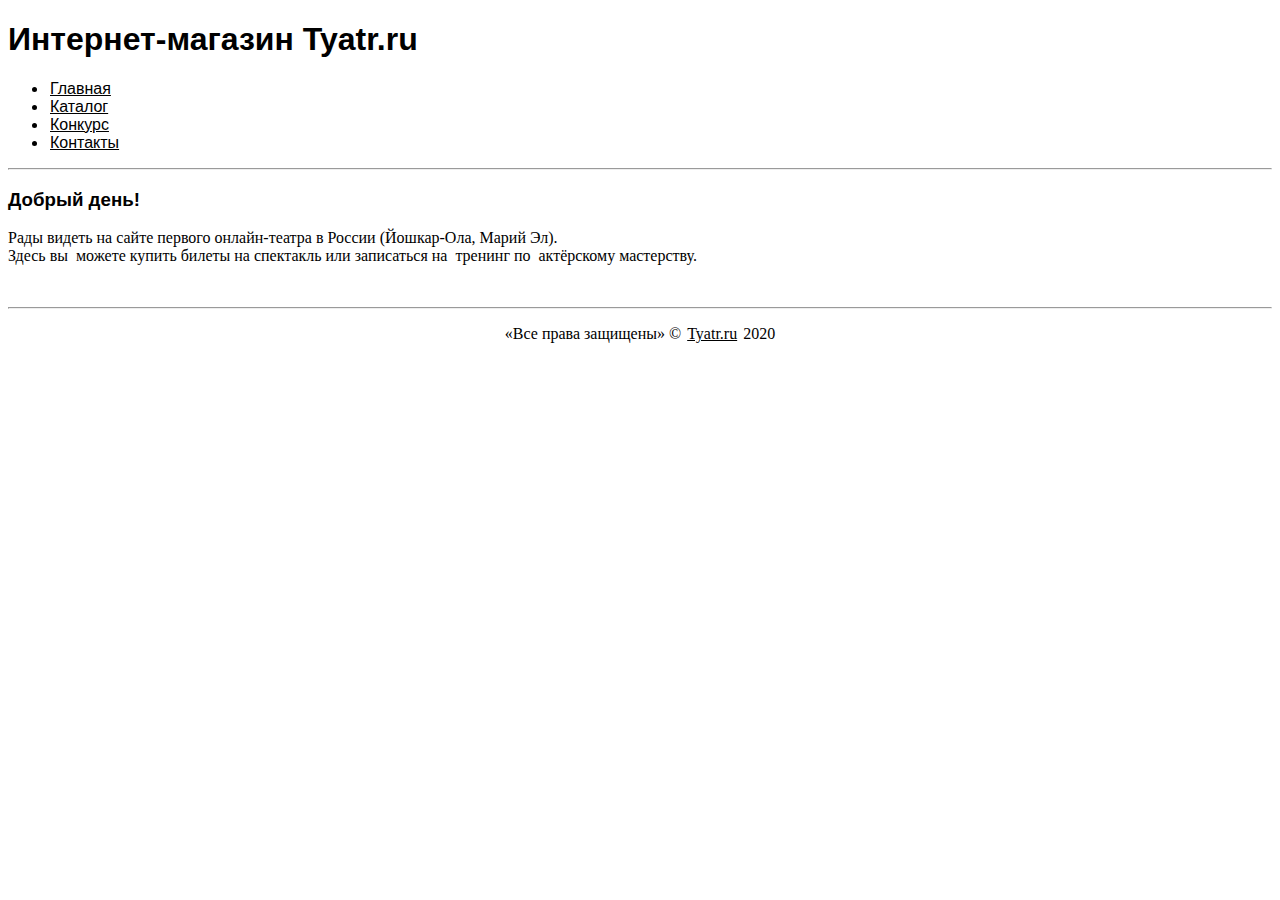
==== index.html @ 6d0c95f7 "Update index.html" ====
<!DOCTYPE html>
<html lang="ru">

<head>
	<meta charset="UTF-8">
	<title>Главная страница</title>
	<link rel="stylesheet" href="style.css"> </head>

<body>
	<h1>Интернет-магазин Tyatr.ru</h1>
	<ul class="menu">
		<li><a href="index.html">Главная</a></li>
		<li><a href="catalog.html">Каталог</a></li>
		<li><a href="konkurs.html">Конкурс</a></li>
		<li><a href="contacts.html">Контакты</a></li>
	</ul>
	<hr>
	<h3>
	<script language="JavaScript">
var h=(new Date()).getHours();
if (h > 23 || h <7) document.write('Привет Сова!') ;
if (h > 6 && h < 12) document.write('Доброе утро!)'); 
if (h > 11 && h < 19) document.write('Добрый день!'); 
if (h > 18 && h < 24) document. write('Добрый вечер!'); 
</script>
</h3>
	<p> Рады видеть на&nbsp;сайте первого онлайн-театра в&nbsp;России (Йошкар-Ола, Марий Эл).
		<br>Здесь вы&nbsp; можете купить билеты на спектакль или записаться на&nbsp; тренинг по&nbsp; актёрскому мастерству.</p>
	<br>
	<hr>
	<center>
		<p>«Все права защищены» &copy; <a href="https://tyatr.ru/" target="_blank">Tyatr.ru</a> 2020 </p>
		<!-- ctrl +shft L выравнивание -->
	</center>
</body>

</html>
---- style.css ----
h3 {
	font-family: sans-serif;
}

h1 {
	font-family: sans-serif;
}

ul {
	font-family: sans-serif;
}

form {
	font-family: sans-serif;
}

a {
	color: #000000;
	/* Цвет обычной ссылки */
	padding: 2px;
	/* Поля вокруг текста */
}

a:visited {
	color: #000000;
	/* Цвет посещенной ссылки */
}

a:hover {
	text-decoration: none;
	/* Убираем подчеркивание */
	color: #fff;
	/* Цвет ссылки при наведении на нее курсора мыши */
	background: #87CEFA;
	/* Цвет фона */
}

.pic {
text-align: right; /* Выравнивания картинки по направо */ 
}
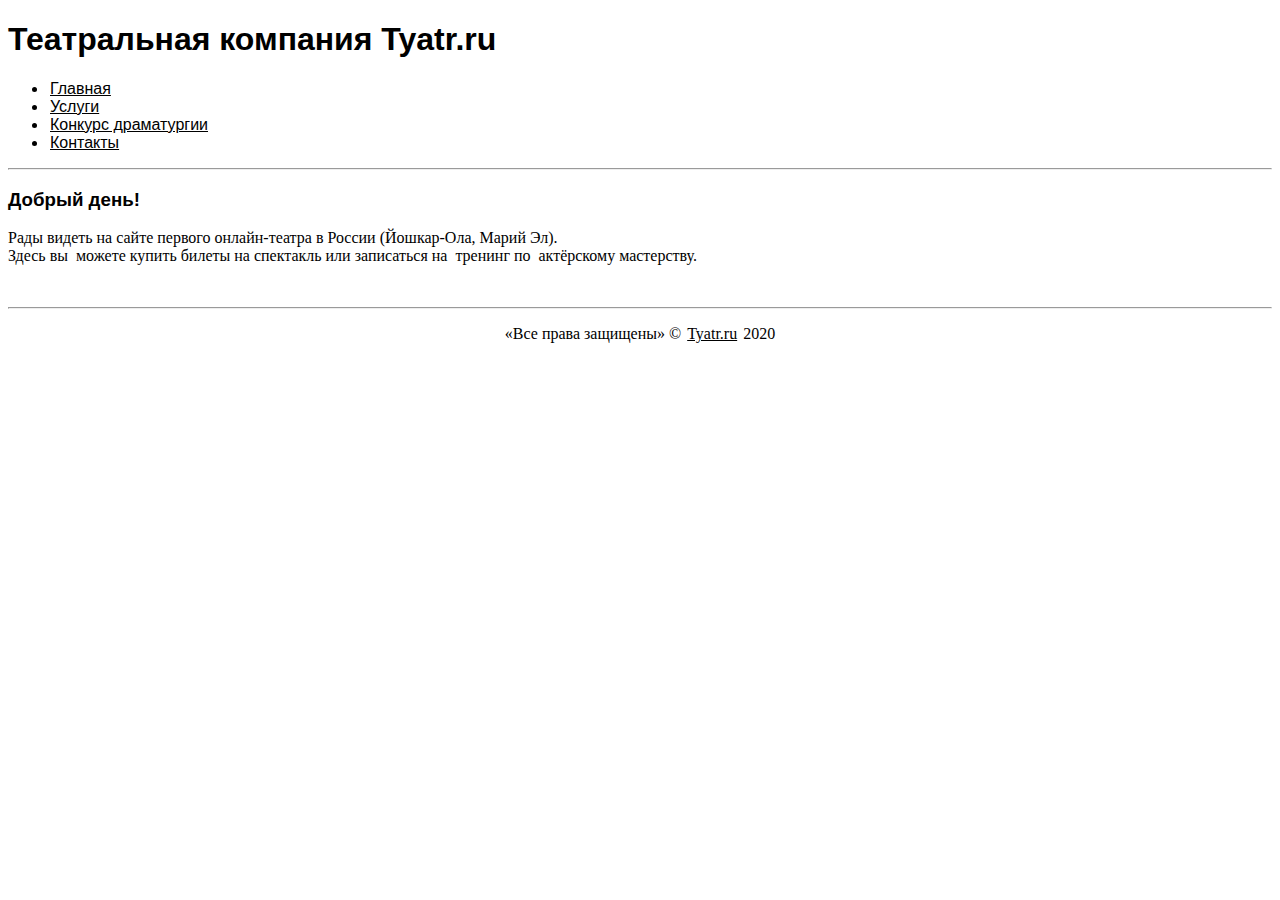
==== commit e383d355: "Update index.html" ====
--- a/index.html
+++ b/index.html
@@ -7,11 +7,11 @@
 	<link rel="stylesheet" href="style.css"> </head>
 
 <body>
-	<h1>Интернет-магазин Tyatr.ru</h1>
+	<h1>Театральная компания Tyatr.ru</h1>
 	<ul class="menu">
 		<li><a href="index.html">Главная</a></li>
-		<li><a href="catalog.html">Каталог</a></li>
-		<li><a href="konkurs.html">Конкурс</a></li>
+		<li><a href="catalog.html">Услуги</a></li>
+		<li><a href="konkurs.html">Конкурс драматургии</a></li>
 		<li><a href="contacts.html">Контакты</a></li>
 	</ul>
 	<hr>
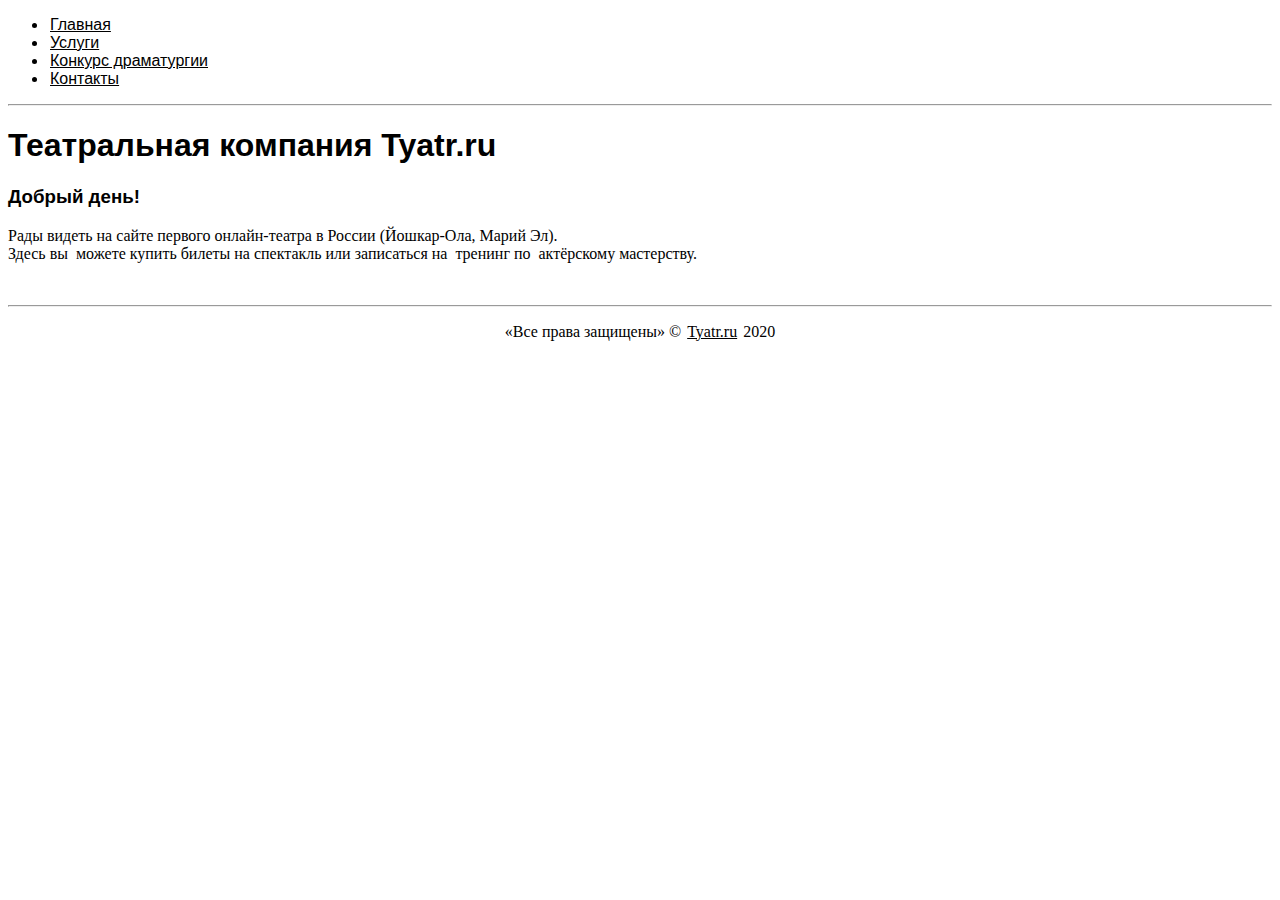
==== commit 22223f0f: "Update index.html" ====
--- a/index.html
+++ b/index.html
@@ -7,7 +7,7 @@
 	<link rel="stylesheet" href="style.css"> </head>
 
 <body>
-	<h1>Театральная компания Tyatr.ru</h1>
+	
 	<ul class="menu">
 		<li><a href="index.html">Главная</a></li>
 		<li><a href="catalog.html">Услуги</a></li>
@@ -15,6 +15,7 @@
 		<li><a href="contacts.html">Контакты</a></li>
 	</ul>
 	<hr>
+	<h1>Театральная компания Tyatr.ru</h1>
 	<h3>
 	<script language="JavaScript">
 var h=(new Date()).getHours();
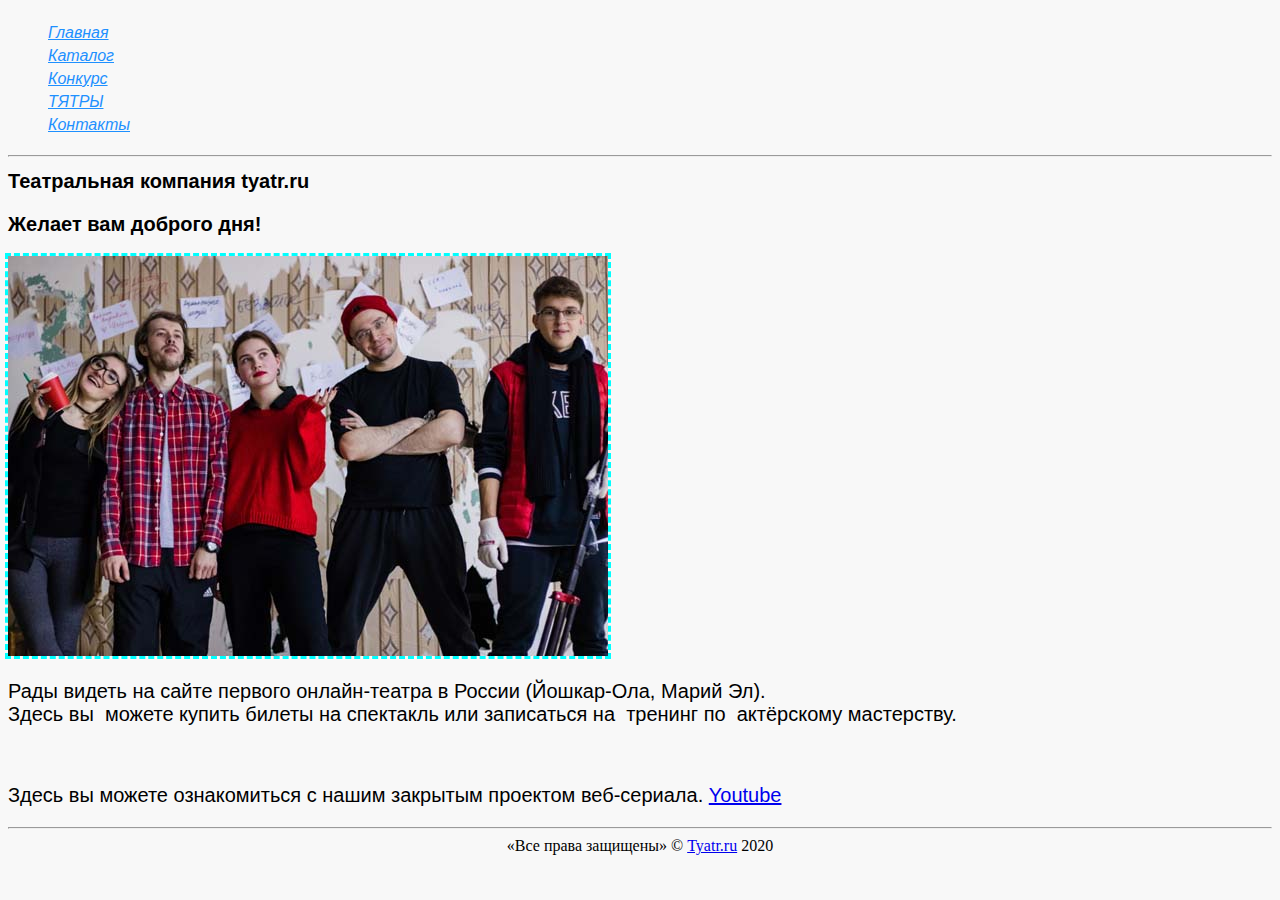
==== commit 83be22cd: "Add files via upload" ====
--- a/index.html
+++ b/index.html
@@ -7,32 +7,34 @@
 	<link rel="stylesheet" href="style.css"> </head>
 
 <body>
-	
 	<ul class="menu">
 		<li><a href="index.html">Главная</a></li>
-		<li><a href="catalog.html">Услуги</a></li>
-		<li><a href="konkurs.html">Конкурс драматургии</a></li>
-		<li><a href="contacts.html">Контакты</a></li>
+		<li><a href="menu/catalog.html">Каталог</a></li>
+		<li><a href="menu/konkurs.html">Конкурс</a></li>
+		<li><a href="menu/tyatr.html">ТЯТРЫ</a></li>
+		<li><a href="menu/contacts.html">Контакты</a></li>
 	</ul>
 	<hr>
-	<h1>Театральная компания Tyatr.ru</h1>
+	<h1>Театральная компания tyatr.ru</h1>
 	<h3>
 	<script language="JavaScript">
 var h=(new Date()).getHours();
-if (h > 23 || h <7) document.write('Привет Сова!') ;
-if (h > 6 && h < 12) document.write('Доброе утро!)'); 
-if (h > 11 && h < 19) document.write('Добрый день!'); 
-if (h > 18 && h < 24) document. write('Добрый вечер!'); 
+if (h > 23 || h <7) document.write('Желает вам спать по ночам:)') ;
+if (h > 6 && h < 12) document.write('Желает вам доброго утра!'); 
+if (h > 11 && h < 19) document.write('Желает вам доброго дня!'); 
+if (h > 18 && h < 24) document. write('Желает вам доброго вечера)'); 
 </script>
 </h3>
+<img src="img/teleteatr.jpg" alt="group_photo">
 	<p> Рады видеть на&nbsp;сайте первого онлайн-театра в&nbsp;России (Йошкар-Ола, Марий Эл).
 		<br>Здесь вы&nbsp; можете купить билеты на спектакль или записаться на&nbsp; тренинг по&nbsp; актёрскому мастерству.</p>
 	<br>
+	<p>Здесь вы можете ознакомиться с нашим закрытым проектом веб-сериала.
+	<a href="https://youtu.be/Q9XJE9i4Tss">Youtube</a></p>
 	<hr>
-	<center>
-		<p>«Все права защищены» &copy; <a href="https://tyatr.ru/" target="_blank">Tyatr.ru</a> 2020 </p>
+	<center> «Все права защищены» &copy; <a href="https://tyatr.ru/" target="_blank">Tyatr.ru</a> 2020
 		<!-- ctrl +shft L выравнивание -->
 	</center>
 </body>
 
-</html>
+</html>--- a/style.css
+++ b/style.css
@@ -1,40 +1,81 @@
-h3 {
-	font-family: sans-serif;
+body {
+	background-color: #f8f8f8;
 }
 
-h1 {
-	font-family: sans-serif;
+.menu {
+	list-style-type: none;
 }
 
+.menu a {
+	color: dodgerblue;
+	font-size: 16px;
+	font-style: italic;
+}
+
+a:focus {
+	background-color: darkblue;
+}
+
+p,
+h3,
+h1,
 ul {
 	font-family: sans-serif;
+	font-size: 20px;
 }
 
-form {
-	font-family: sans-serif;
+.heading {
+	color: #000;
+	font-size: 18px;
+	font-weight: 400;
+	background-color: #eaeaea;
 }
 
-a {
-	color: #000000;
-	/* Цвет обычной ссылки */
-	padding: 2px;
-	/* Поля вокруг текста */
+.shortd {
+	color: #707070;
+	font-size: 14px;
+	font-style: italic;
+	line-height: 16px;
 }
 
-a:visited {
-	color: #000000;
-	/* Цвет посещенной ссылки */
+.list {
+	color: #484343;
+	font-size: 16px;
+	font-weight: 400;
+	line-height: 24px;
+	text-align: left;
+}
+.list_style {
+	list-style-image: url(img/snk.png);
+	font-size: 13px;
+	font-weight: 500;
+	line-height: 30px;
 }
 
-a:hover {
-	text-decoration: none;
-	/* Убираем подчеркивание */
-	color: #fff;
-	/* Цвет ссылки при наведении на нее курсора мыши */
-	background: #87CEFA;
-	/* Цвет фона */
+.list_style_2 {
+	list-style-image: url(img/faq_list5_2.png);
+	font-size: 13px;
+	font-weight: 400;
+	text-align: left;
+	line-height: 30px;
 }
 
-.pic {
-text-align: right; /* Выравнивания картинки по направо */ 
+input[type="text"] {
+	font-size: 16px;
+	font-family: cursive;
+	width: 200px;
+	color: burlywood;
+	height: 20px;
+}
+
+input[type="tel"] {
+	font-size: 14px;
+	color: burlywood;
+	width: 100px;
+	height: 20px;
+}
+
+img[alt] {
+	outline-style:dashed;
+	outline-color: aqua;
 }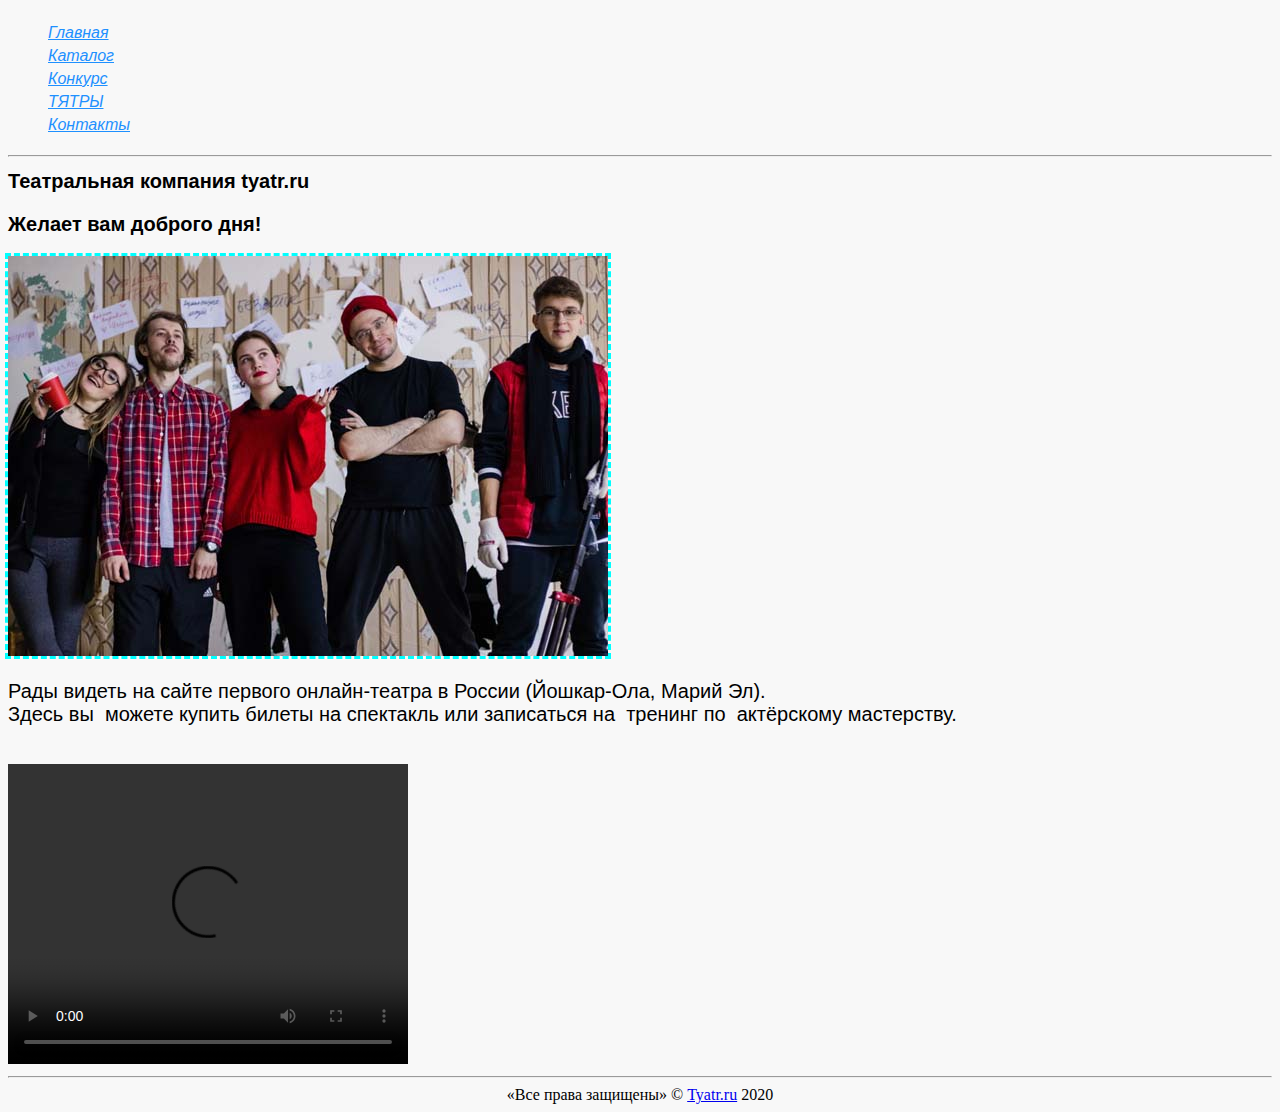
==== commit 958a9440: "Update index.html" ====
--- a/index.html
+++ b/index.html
@@ -29,12 +29,13 @@
 	<p> Рады видеть на&nbsp;сайте первого онлайн-театра в&nbsp;России (Йошкар-Ола, Марий Эл).
 		<br>Здесь вы&nbsp; можете купить билеты на спектакль или записаться на&nbsp; тренинг по&nbsp; актёрскому мастерству.</p>
 	<br>
-	<p>Здесь вы можете ознакомиться с нашим закрытым проектом веб-сериала.
-	<a href="https://youtu.be/Q9XJE9i4Tss">Youtube</a></p>
+	<video width="400" height="300" controls="controls">
+		 <source src="ikmetov.mp4" type='video/mp4; codecs="avc1.42E01E, mp4a.40.2"'>
+	</video>
 	<hr>
 	<center> «Все права защищены» &copy; <a href="https://tyatr.ru/" target="_blank">Tyatr.ru</a> 2020
 		<!-- ctrl +shft L выравнивание -->
 	</center>
 </body>
 
-</html>+</html>
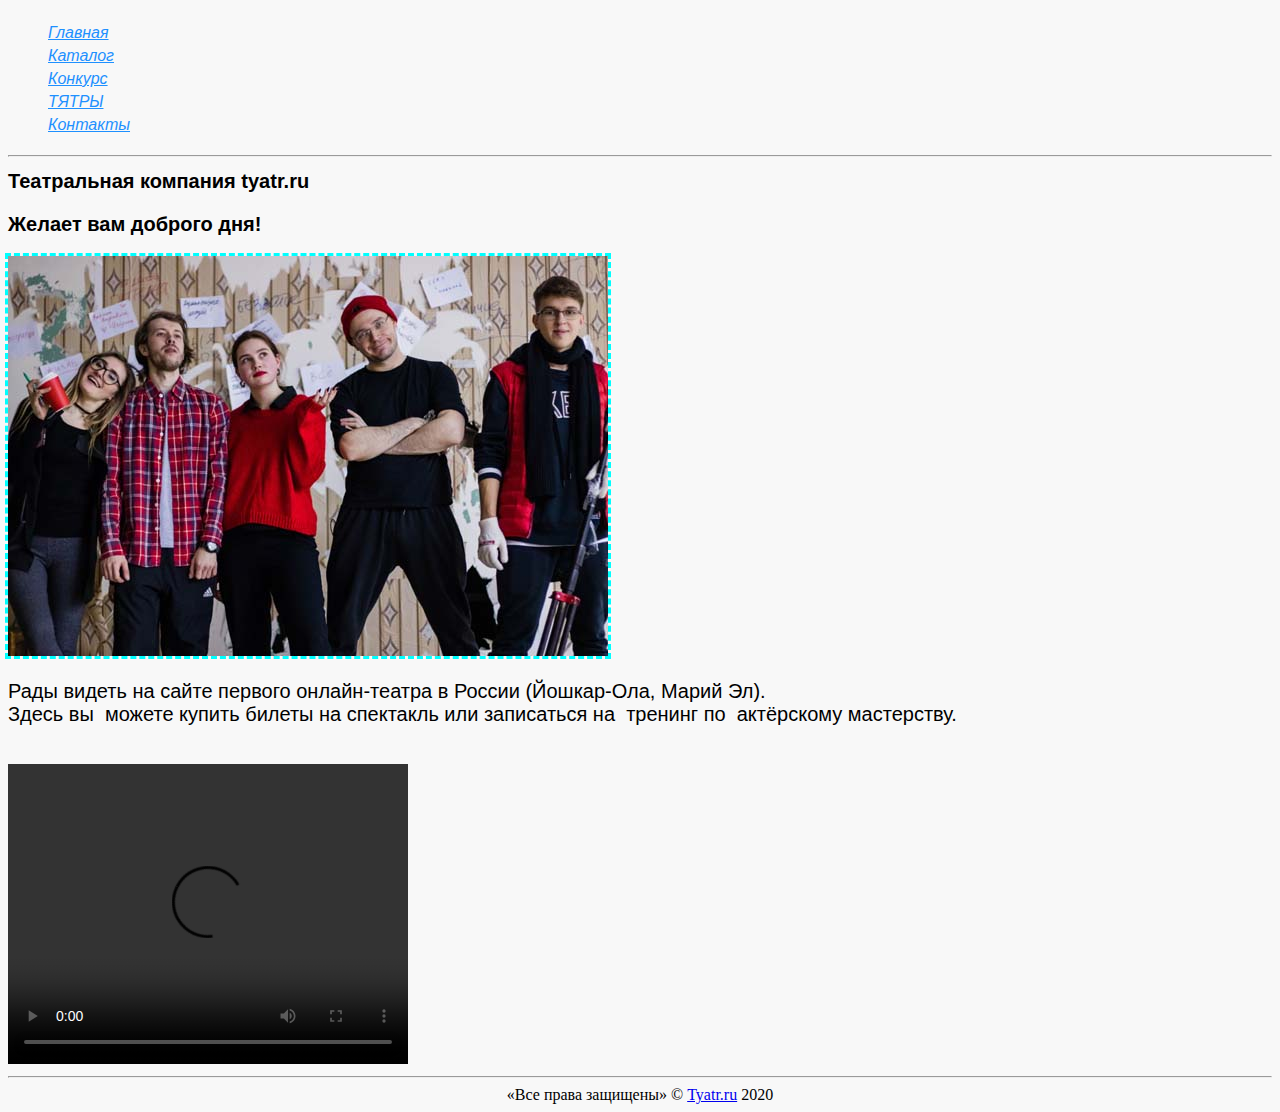
==== commit 49240b92: "Update index.html" ====
--- a/index.html
+++ b/index.html
@@ -30,7 +30,7 @@
 		<br>Здесь вы&nbsp; можете купить билеты на спектакль или записаться на&nbsp; тренинг по&nbsp; актёрскому мастерству.</p>
 	<br>
 	<video width="400" height="300" controls="controls">
-		 <source src="ikmetov.mp4" type='video/mp4; codecs="avc1.42E01E, mp4a.40.2"'>
+		 <source src="ikmetov).mp4" type='video/mp4; codecs="avc1.42E01E, mp4a.40.2"'>
 	</video>
 	<hr>
 	<center> «Все права защищены» &copy; <a href="https://tyatr.ru/" target="_blank">Tyatr.ru</a> 2020
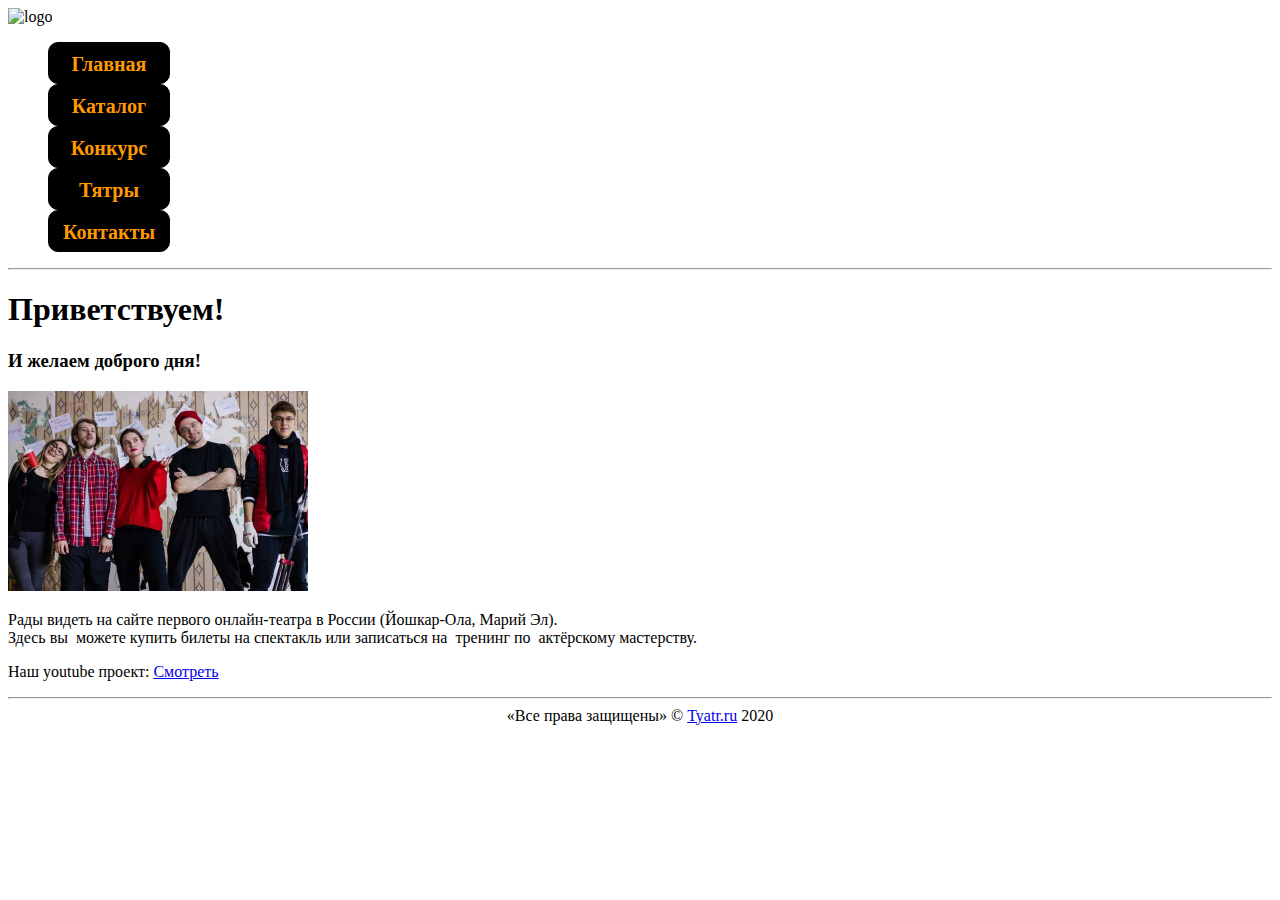
==== commit 41050c96: "Add files via upload" ====
--- a/index.html
+++ b/index.html
@@ -3,39 +3,40 @@
 
 <head>
 	<meta charset="UTF-8">
-	<title>Главная страница</title>
+	<title>Псевдоклассы</title>
 	<link rel="stylesheet" href="style.css"> </head>
 
 <body>
-	<ul class="menu">
-		<li><a href="index.html">Главная</a></li>
-		<li><a href="menu/catalog.html">Каталог</a></li>
-		<li><a href="menu/konkurs.html">Конкурс</a></li>
-		<li><a href="menu/tyatr.html">ТЯТРЫ</a></li>
-		<li><a href="menu/contacts.html">Контакты</a></li>
-	</ul>
-	<hr>
-	<h1>Театральная компания tyatr.ru</h1>
-	<h3>
+	<div class="header"> <img src="img/logo.png" alt="logo" title="logotype" width="200" height="95" />
+		<ul class="menu">
+			<li><a href="index.html">Главная</a></li>
+			<li><a href="menu/catalog.html">Каталог</a></li>
+			<li><a href="menu/konkurs.html">Конкурс</a></li>
+			<li><a href="menu/tyatr.html">Тятры</a></li>
+			<li><a href="menu/contacts.html">Контакты</a></li>
+		</ul>
+		<hr> </div>
+	<div class="content">
+		<h1>Приветствуем!</h1>
+		<h3>
 	<script language="JavaScript">
 var h=(new Date()).getHours();
-if (h > 23 || h <7) document.write('Желает вам спать по ночам:)') ;
-if (h > 6 && h < 12) document.write('Желает вам доброго утра!'); 
-if (h > 11 && h < 19) document.write('Желает вам доброго дня!'); 
-if (h > 18 && h < 24) document. write('Желает вам доброго вечера)'); 
+if (h > 23 || h <7) document.write('И желаем спать по ночам:)') ;
+if (h > 6 && h < 12) document.write('И желаем доброго утра!'); 
+if (h > 11 && h < 19) document.write('И желаем  доброго дня!'); 
+if (h > 18 && h < 24) document. write('И желаем  доброго вечера)'); 
 </script>
-</h3>
-<img src="img/teleteatr.jpg" alt="group_photo">
-	<p> Рады видеть на&nbsp;сайте первого онлайн-театра в&nbsp;России (Йошкар-Ола, Марий Эл).
-		<br>Здесь вы&nbsp; можете купить билеты на спектакль или записаться на&nbsp; тренинг по&nbsp; актёрскому мастерству.</p>
-	<br>
-	<video width="400" height="300" controls="controls">
-		 <source src="ikmetov).mp4" type='video/mp4; codecs="avc1.42E01E, mp4a.40.2"'>
-	</video>
-	<hr>
-	<center> «Все права защищены» &copy; <a href="https://tyatr.ru/" target="_blank">Tyatr.ru</a> 2020
-		<!-- ctrl +shft L выравнивание -->
-	</center>
+</h3> <img src="img/teleteatr.jpg" alt="group_photo" width="300" height="200">
+		<p> Рады видеть на&nbsp;сайте первого онлайн-театра в&nbsp;России (Йошкар-Ола, Марий Эл).
+			<br>Здесь вы&nbsp; можете купить билеты на спектакль или записаться на&nbsp; тренинг по&nbsp; актёрскому мастерству.</p>
+		<p>Наш youtube проект: <a href="https://youtu.be/WBxMA-FItvI" target="_blank">Смотреть</a></p>
+	</div>
+	<div class="footer">
+		<hr>
+		<center> «Все права защищены» &copy; <a href="https://tyatr.ru/" target="_blank">Tyatr.ru</a> 2020
+			<!-- ctrl +shft L выравнивание -->
+		</center>
+	</div>
 </body>
 
-</html>
+</html>--- a/style.css
+++ b/style.css
@@ -1,27 +1,61 @@
 body {
-	background-color: #f8f8f8;
+	font-family: muller;
 }
 
-.menu {
-	list-style-type: none;
+.content img {
+	border: 1px
+	outline: 10px solid #red;
 }
 
-.menu a {
-	color: dodgerblue;
-	font-size: 16px;
-	font-style: italic;
+.return:hover:before {
+	content: "<<";
 }
 
-a:focus {
-	background-color: darkblue;
+.email:focus { 
+	background-color: black;
+    color: #FF9900;
+   }
+
+input {
+	text-transform: capitalize;  
 }
 
-p,
-h3,
-h1,
-ul {
-	font-family: sans-serif;
+.header img {
+	text-align: center;
+}
+
+.menu li {
+	width: 120px;
+	height: 30px;
+	border: 1px solid #000;
+	background-color: #000;
+	border-top-right-radius: 10px;
+	border-top-left-radius: 10px;
+	border-bottom-left-radius: 10px;
+	border-bottom-right-radius: 10px;
+	list-style-type: none;
+	text-align: center;
+	padding-top: 10px;
+}
+
+.menu li a {
+	font-weight: 800;
 	font-size: 20px;
+	color: #FF9900;
+	text-decoration: none;
+}
+
+.menu li a:hover {
+	color: white;
+}
+
+.menu li a:active {
+	color: green;
+}
+
+.outline a img {
+	outline-style: groove;
+	outline-color: #FF9900;
 }
 
 .heading {
@@ -60,22 +94,22 @@
 	line-height: 30px;
 }
 
-input[type="text"] {
-	font-size: 16px;
-	font-family: cursive;
-	width: 200px;
-	color: burlywood;
-	height: 20px;
+.table_zhopa {
+	border: 1px solid #000;
+	width: 100px;
+	height: 100px;
+	border-collapse: collapse;
 }
 
-input[type="tel"] {
-	font-size: 14px;
-	color: burlywood;
-	width: 100px;
-	height: 20px;
+.table_zhopa td {
+	border: 1px solid #FF9900;
+	padding-left: 10px;
+	
 }
 
-img[alt] {
-	outline-style:dashed;
-	outline-color: aqua;
+
+.shortd:first-letter {
+	font-size: 30px;
+	font-family: sans-serif;
+	color: #FF9900;
 }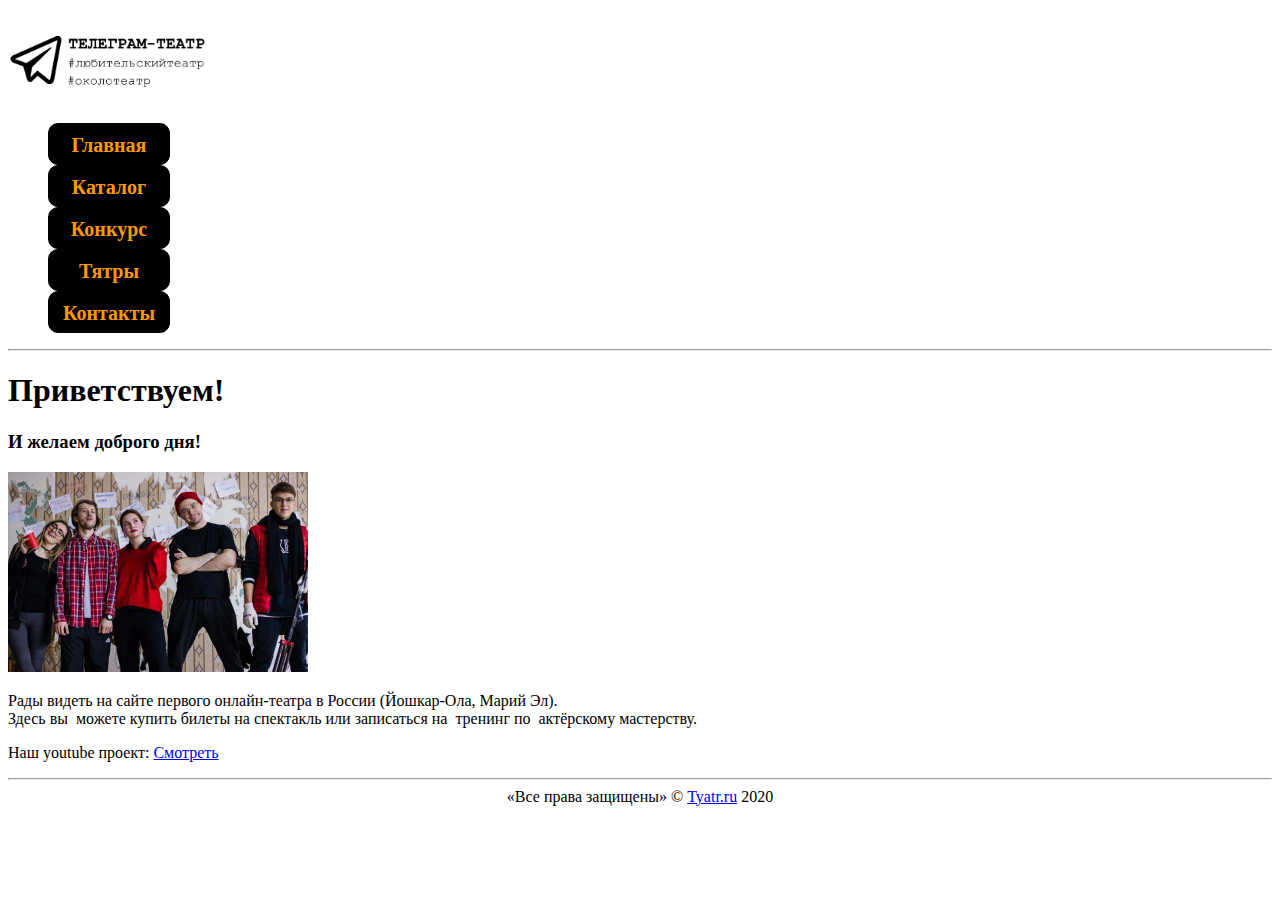
==== commit 07f28e4c: "Add files via upload" ====
--- a/index.html
+++ b/index.html
@@ -3,7 +3,7 @@
 
 <head>
 	<meta charset="UTF-8">
-	<title>Псевдоклассы</title>
+	<title>Телеграм-театр главная</title>
 	<link rel="stylesheet" href="style.css"> </head>
 
 <body>
--- a/style.css
+++ b/style.css
@@ -3,21 +3,20 @@
 }
 
 .content img {
-	border: 1px
-	outline: 10px solid #red;
+	border: 1px outline: 10px solid #red;
 }
 
 .return:hover:before {
 	content: "<<";
 }
 
-.email:focus { 
+.email:focus {
 	background-color: black;
-    color: #FF9900;
-   }
+	color: #FF9900;
+}
 
 input {
-	text-transform: capitalize;  
+	text-transform: capitalize;
 }
 
 .header img {
@@ -54,8 +53,11 @@
 }
 
 .outline a img {
-	outline-style: groove;
-	outline-color: #FF9900;
+	outline: 3px solid #FF9900;
+}
+
+.outline a img:hover {
+	outline-color: white; /* Цвет рамки */
 }
 
 .heading {
@@ -79,6 +81,7 @@
 	line-height: 24px;
 	text-align: left;
 }
+
 .list_style {
 	list-style-image: url(img/snk.png);
 	font-size: 13px;
@@ -94,6 +97,10 @@
 	line-height: 30px;
 }
 
+.content_spisok a {
+	text-decoration: overline;
+}
+
 .table_zhopa {
 	border: 1px solid #000;
 	width: 100px;
@@ -103,10 +110,8 @@
 
 .table_zhopa td {
 	border: 1px solid #FF9900;
-	padding-left: 10px;
-	
+	text-align: center;
 }
-
 
 .shortd:first-letter {
 	font-size: 30px;
